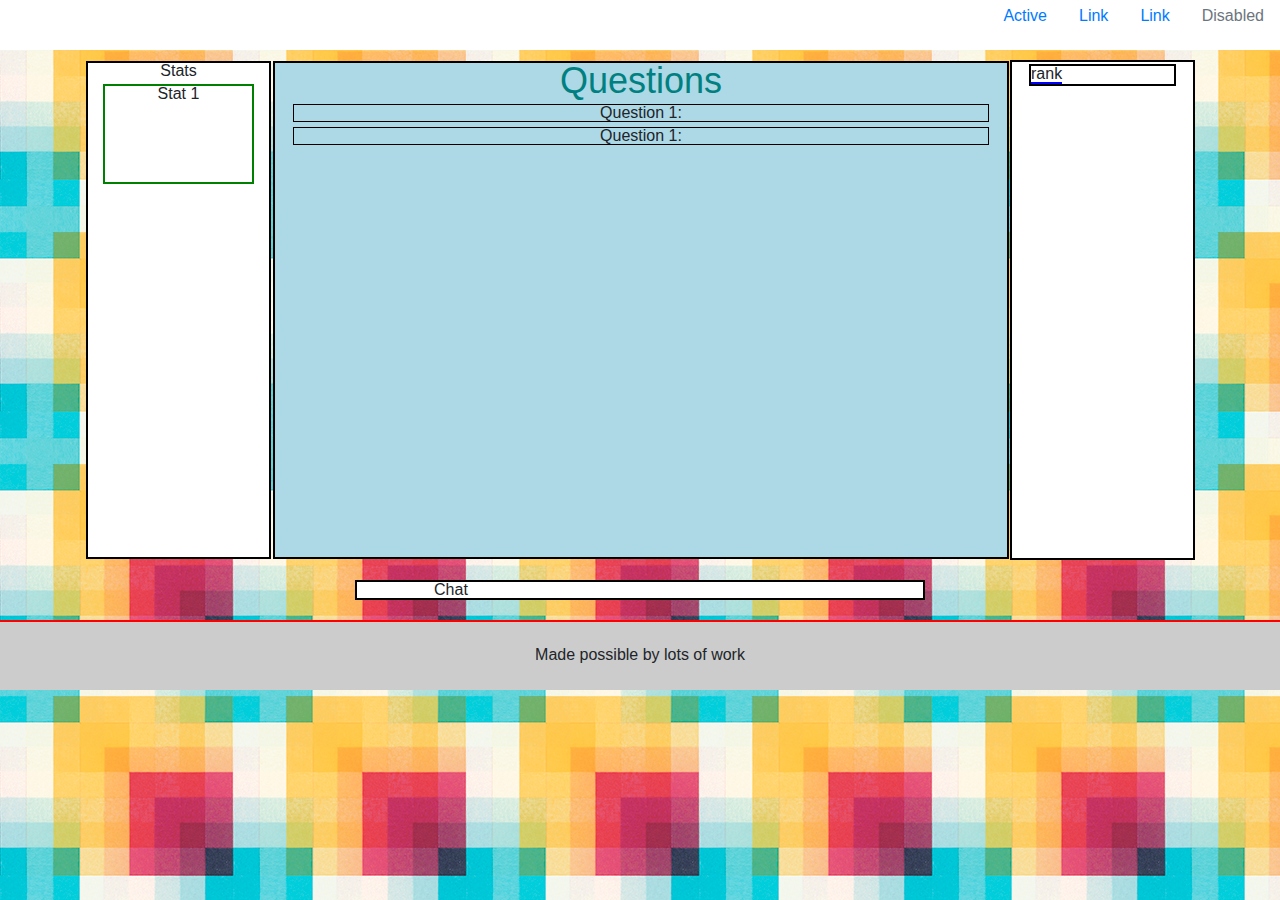
==== game.html @ fc617046 "before i go" ====
<!DOCTYPE html>
<html lang="en">

<head>
    <meta charset="UTF-8">
    <meta name="viewport" content="width=device-width, initial-scale=1.0">
    <meta http-equiv="X-UA-Compatible" content="ie=edge">
    <link rel="stylesheet" href="https://maxcdn.bootstrapcdn.com/bootstrap/4.0.0/css/bootstrap.min.css" integrity="sha384-Gn5384xqQ1aoWXA+058RXPxPg6fy4IWvTNh0E263XmFcJlSAwiGgFAW/dAiS6JXm"
        crossorigin="anonymous">
    <link rel="stylesheet" href="./assets/css/reset.css">
    <link rel="stylesheet" href="./assets/css/style.css">
    <title>Trivia Game</title>
</head>

<body>

    <!-- Nav -->

    <nav>
        <ul class="nav justify-content-end">
            <li class="nav-item">
                <a class="nav-link active" href="#">Active</a>
            </li>
            <li class="nav-item">
                <a class="nav-link" href="#">Link</a>
            </li>
            <li class="nav-item">
                <a class="nav-link" href="#">Link</a>
            </li>
            <li class="nav-item">
                <a class="nav-link disabled" href="#">Disabled</a>
            </li>
        </ul>
    </nav>

    <!-- main content -->

    <div class="container">
        <div class="row main-content">
            <div class="col-sm-2 stats">
                <h1>Stats</h1>
                <div class="current-stats">
                    <p>Stat 1</p>
                </div>
            </div>
            <div class="col-sm game">
                <h2>Questions</h2>
                <div>
                    <div class="question">
                        Question 1:
                    </div>

                    <div class="question">
                        Question 1:
                    </div>
                </div>

            </div>
            <div class="col-sm-2 side-bar">
                <div class="row rank">
                    <h3>rank</h3>
                </div>
                <div class="row ">

                </div>
            </div>
        </div>


        <!-- chat box -->
        <div class="row chat">
            <div class="text-box">
                <div class="row">
                    <div class="col-md-5">
                        <div class="panel panel-primary">
                            <div class="panel-heading" id="accordion">
                                <span class="glyphicon glyphicon-comment"></span> Chat
                                <div class="btn-group pull-right">
                                    <a type="button" class="btn btn-default btn-xs" data-toggle="collapse" data-parent="#accordion" href="#collapseOne">
                                        <span class="glyphicon glyphicon-chevron-down"></span>
                                    </a>
                                </div>
                            </div>
                            <div class="panel-collapse collapse" id="collapseOne">
                                <div class="panel-body">
                                    <ul class="chat">
                                        <li class="left clearfix">
                                            <span class="chat-img pull-left">
                                                <img src="http://placehold.it/50/55C1E7/fff&text=U" alt="User Avatar" class="img-circle" />
                                            </span>
                                            <div class="chat-body clearfix">
                                                <div class="header">
                                                    <strong class="primary-font">Jack Sparrow</strong>
                                                    <small class="pull-right text-muted">
                                                        <span class="glyphicon glyphicon-time"></span>12 mins ago</small>
                                                </div>
                                                <p>
                                                    Lorem ipsum dolor sit amet, consectetur adipiscing elit. Curabitur bibendum ornare dolor, quis ullamcorper ligula sodales.
                                                </p>
                                            </div>
                                        </li>
                                        <li class="right clearfix">
                                            <span class="chat-img pull-right">
                                                <img src="http://placehold.it/50/FA6F57/fff&text=ME" alt="User Avatar" class="img-circle" />
                                            </span>
                                            <div class="chat-body clearfix">
                                                <div class="header">
                                                    <small class=" text-muted">
                                                        <span class="glyphicon glyphicon-time"></span>13 mins ago</small>
                                                    <strong class="pull-right primary-font">Bhaumik Patel</strong>
                                                </div>
                                                <p>
                                                    Lorem ipsum dolor sit amet, consectetur adipiscing elit. Curabitur bibendum ornare dolor, quis ullamcorper ligula sodales.
                                                </p>
                                            </div>
                                        </li>
                                        <li class="left clearfix">
                                            <span class="chat-img pull-left">
                                                <img src="http://placehold.it/50/55C1E7/fff&text=U" alt="User Avatar" class="img-circle" />
                                            </span>
                                            <div class="chat-body clearfix">
                                                <div class="header">
                                                    <strong class="primary-font">Jack Sparrow</strong>
                                                    <small class="pull-right text-muted">
                                                        <span class="glyphicon glyphicon-time"></span>14 mins ago</small>
                                                </div>
                                                <p>
                                                    Lorem ipsum dolor sit amet, consectetur adipiscing elit. Curabitur bibendum ornare dolor, quis ullamcorper ligula sodales.
                                                </p>
                                            </div>
                                        </li>
                                        <li class="right clearfix">
                                            <span class="chat-img pull-right">
                                                <img src="http://placehold.it/50/FA6F57/fff&text=ME" alt="User Avatar" class="img-circle" />
                                            </span>
                                            <div class="chat-body clearfix">
                                                <div class="header">
                                                    <small class=" text-muted">
                                                        <span class="glyphicon glyphicon-time"></span>15 mins ago</small>
                                                    <strong class="pull-right primary-font">Bhaumik Patel</strong>
                                                </div>
                                                <p>
                                                    Lorem ipsum dolor sit amet, consectetur adipiscing elit. Curabitur bibendum ornare dolor, quis ullamcorper ligula sodales.
                                                </p>
                                            </div>
                                        </li>
                                    </ul>
                                </div>
                                <div class="panel-footer">
                                    <div class="input-group">
                                        <input id="btn-input" type="text" class="form-control input-sm" placeholder="Type your message here..." />
                                        <span class="input-group-btn">
                                            <button class="btn btn-warning btn-sm" id="btn-chat">
                                                Send</button>
                                        </span>
                                    </div>
                                </div>
                            </div>
                        </div>
                    </div>
                </div>
            </div>
        </div>

    </div>
    <div class="row">
        <footer class="footer">
            <p> Made possible by lots of work </p>
        </footer>
    </div>

    </div>







    </div>
    <!-- Jquery -->
    <script src="https://code.jquery.com/jquery-3.2.1.slim.min.js" integrity="sha384-KJ3o2DKtIkvYIK3UENzmM7KCkRr/rE9/Qpg6aAZGJwFDMVNA/GpGFF93hXpG5KkN"
        crossorigin="anonymous"></script>
    <script src="https://cdnjs.cloudflare.com/ajax/libs/popper.js/1.12.9/umd/popper.min.js" integrity="sha384-ApNbgh9B+Y1QKtv3Rn7W3mgPxhU9K/ScQsAP7hUibX39j7fakFPskvXusvfa0b4Q"
        crossorigin="anonymous"></script>
    <script src="https://maxcdn.bootstrapcdn.com/bootstrap/4.0.0/js/bootstrap.min.js" integrity="sha384-JZR6Spejh4U02d8jOt6vLEHfe/JQGiRRSQQxSfFWpi1MquVdAyjUar5+76PVCmYl"
        crossorigin="anonymous"></script>
    <link rel="stylesheet" href="./assets/javascript/game.js">
</body>

</html>
---- assets/css/style.css ----
body{
    font-family: 'Roboto', sans-serif;
    background-image: url(../images/cuadros.png);
}

.nav{
    background-color: white;
    height: 50px;
}

.jumbotron{
    background-color: white;
    margin-top: 200px;
}


.content{
background-color: white;
height: 500px;
margin-top: 200px;
margin-bottom: 200px;
}


/* Game page CSS */

.container {
    width: auto;
    height: auto;
}

.main-content {
   height: 500px;
    margin: 10px auto;
}

.stats {
    margin: 1px;
    border: 2px solid black;
    background-color: white;
    text-align: center;
}

.stats h2 {
    border-bottom: 2px solid blue;
}

.current-stats {
    margin: 5px auto;
    border: 2px solid green;
    height: 100px;
}

.game {
margin: 1px;
border: 2px solid black;
background-color: lightblue;
text-align: center;
}

.game h2 {
font-size: 36px;
color: teal;
}

.questions {
    border: 2px solid purple;
    margin: 5px 3px;
    height: 400px;

}

.question {
    margin: 5px 3px;
    border: 1px solid black;
}

h3 {
    border-bottom: 2px solid blue;
}


.game-questions {
    height: 500px;
}

.side-bar {
    border: 2px solid black;
    background-color: white;
   

}

.rank {
    border: 2px solid black;
    margin: 2px;
    text-align: center;
}

.pGame {
    border: 2px solid black;
    margin: 2px;
}

.text-box {
    border: 2px solid black;
    width: 50%;
    text-align: center;
    margin: 10px auto;
    background-color: white;
}

.footer {
    border-top: 2px solid red;
    width: 100%;
    background-color: #cccccc;;
    margin:10px 5px;
    bottom: 0px;
    height: 70px;
    text-align: center;

}

.footer p {
    margin: 25px auto;
}
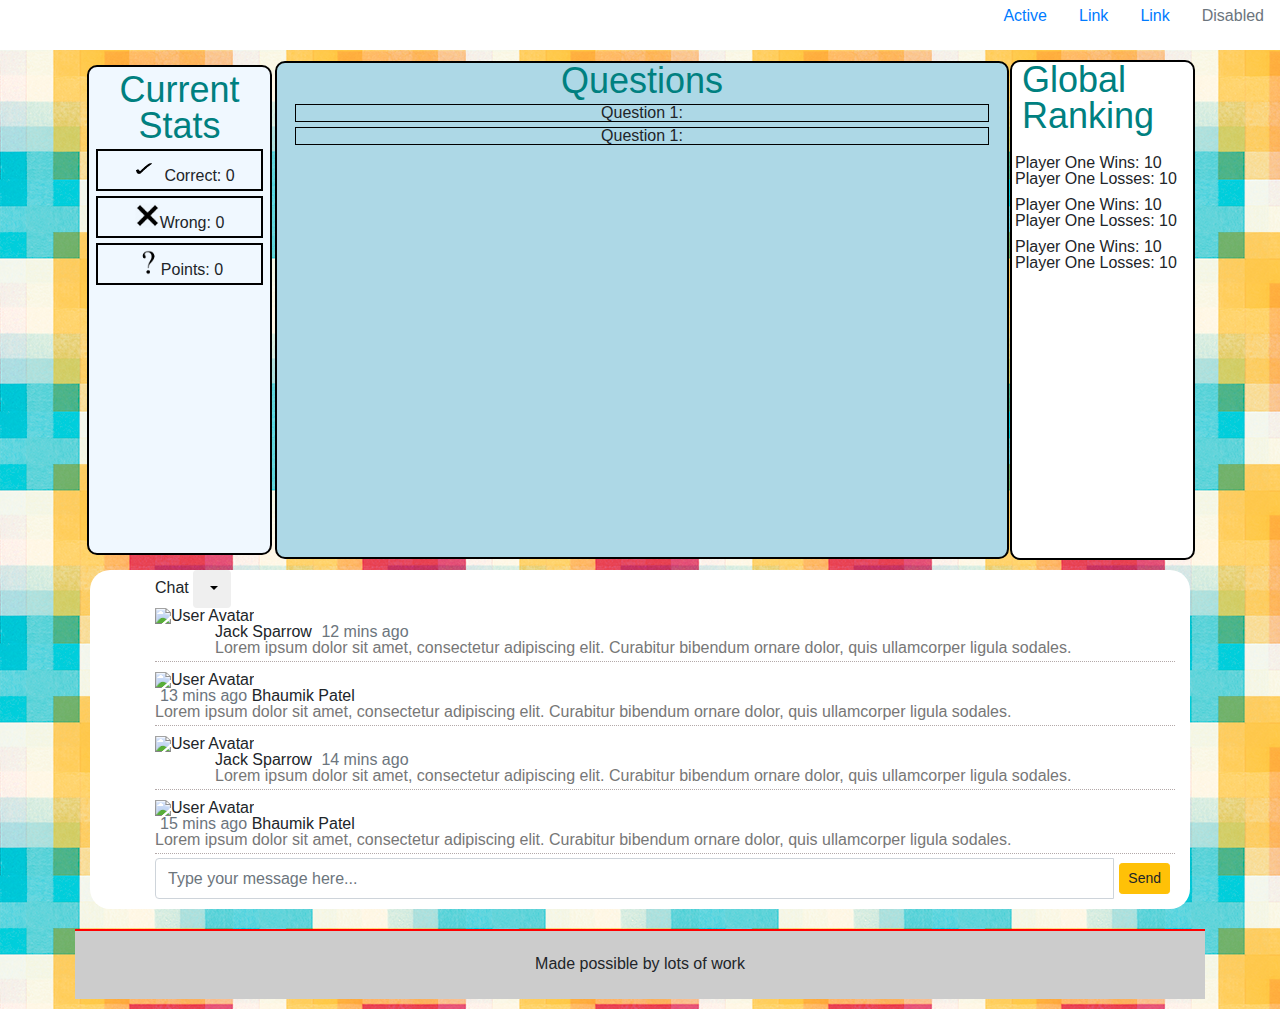
==== commit eac5fcef: "Merge remote-tracking branch 'trivia-game/master'" ====
--- a/game.html
+++ b/game.html
@@ -38,14 +38,22 @@
     <div class="container">
         <div class="row main-content">
             <div class="col-sm-2 stats">
-                <h1>Stats</h1>
+                <h1>Current Stats</h1>
                 <div class="current-stats">
-                    <p>Stat 1</p>
+                    <p class="stats"><img src="./assets/images/checkmark.png" width="40px" height="25px"/>Correct:
+                        <span id="correct">0</span>
+                    </p>
+                    <p class="stats"><img src="./assets/images/x.png" width="25px" height="25px" />Wrong:
+                        <span id="wrong">0</span>
+                    </p>
+                    <p class="stats"><img src="./assets/images/quest.png" width="25px" height="25px" />Points:
+                        <span id="points">0</span>
+                    </p>
                 </div>
             </div>
             <div class="col-sm game">
                 <h2>Questions</h2>
-                <div>
+                <div class="question-container">
                     <div class="question">
                         Question 1:
                     </div>
@@ -57,8 +65,25 @@
 
             </div>
             <div class="col-sm-2 side-bar">
-                <div class="row rank">
-                    <h3>rank</h3>
+                <div class="row rank justify-content-center">
+                    <h3>Global Ranking</h3>
+                    <br>
+                    <div class="player">
+                        Player One Wins:
+                        <span id="win-score">10</span>
+                        Player One Losses:
+                        <span id="lose-score">10</span>
+                    </div>
+                    <div class="player">
+                        Player One Wins:
+                        <span id="win-score">10</span> Player One Losses:
+                        <span id="lose-score">10</span>
+                    </div>
+                    <div class="player">
+                        Player One Wins:
+                        <span id="win-score">10</span> Player One Losses:
+                        <span id="lose-score">10</span>
+                    </div>
                 </div>
                 <div class="row ">
 
@@ -68,108 +93,132 @@
 
 
         <!-- chat box -->
-        <div class="row chat">
-            <div class="text-box">
-                <div class="row">
-                    <div class="col-md-5">
-                        <div class="panel panel-primary">
-                            <div class="panel-heading" id="accordion">
-                                <span class="glyphicon glyphicon-comment"></span> Chat
-                                <div class="btn-group pull-right">
-                                    <a type="button" class="btn btn-default btn-xs" data-toggle="collapse" data-parent="#accordion" href="#collapseOne">
-                                        <span class="glyphicon glyphicon-chevron-down"></span>
-                                    </a>
-                                </div>
-                            </div>
-                            <div class="panel-collapse collapse" id="collapseOne">
-                                <div class="panel-body">
-                                    <ul class="chat">
-                                        <li class="left clearfix">
-                                            <span class="chat-img pull-left">
-                                                <img src="http://placehold.it/50/55C1E7/fff&text=U" alt="User Avatar" class="img-circle" />
-                                            </span>
-                                            <div class="chat-body clearfix">
-                                                <div class="header">
-                                                    <strong class="primary-font">Jack Sparrow</strong>
-                                                    <small class="pull-right text-muted">
-                                                        <span class="glyphicon glyphicon-time"></span>12 mins ago</small>
-                                                </div>
-                                                <p>
-                                                    Lorem ipsum dolor sit amet, consectetur adipiscing elit. Curabitur bibendum ornare dolor, quis ullamcorper ligula sodales.
-                                                </p>
-                                            </div>
-                                        </li>
-                                        <li class="right clearfix">
-                                            <span class="chat-img pull-right">
-                                                <img src="http://placehold.it/50/FA6F57/fff&text=ME" alt="User Avatar" class="img-circle" />
-                                            </span>
-                                            <div class="chat-body clearfix">
-                                                <div class="header">
-                                                    <small class=" text-muted">
-                                                        <span class="glyphicon glyphicon-time"></span>13 mins ago</small>
-                                                    <strong class="pull-right primary-font">Bhaumik Patel</strong>
-                                                </div>
-                                                <p>
-                                                    Lorem ipsum dolor sit amet, consectetur adipiscing elit. Curabitur bibendum ornare dolor, quis ullamcorper ligula sodales.
-                                                </p>
-                                            </div>
-                                        </li>
-                                        <li class="left clearfix">
-                                            <span class="chat-img pull-left">
-                                                <img src="http://placehold.it/50/55C1E7/fff&text=U" alt="User Avatar" class="img-circle" />
-                                            </span>
-                                            <div class="chat-body clearfix">
-                                                <div class="header">
-                                                    <strong class="primary-font">Jack Sparrow</strong>
-                                                    <small class="pull-right text-muted">
-                                                        <span class="glyphicon glyphicon-time"></span>14 mins ago</small>
-                                                </div>
-                                                <p>
-                                                    Lorem ipsum dolor sit amet, consectetur adipiscing elit. Curabitur bibendum ornare dolor, quis ullamcorper ligula sodales.
-                                                </p>
-                                            </div>
-                                        </li>
-                                        <li class="right clearfix">
-                                            <span class="chat-img pull-right">
-                                                <img src="http://placehold.it/50/FA6F57/fff&text=ME" alt="User Avatar" class="img-circle" />
-                                            </span>
-                                            <div class="chat-body clearfix">
-                                                <div class="header">
-                                                    <small class=" text-muted">
-                                                        <span class="glyphicon glyphicon-time"></span>15 mins ago</small>
-                                                    <strong class="pull-right primary-font">Bhaumik Patel</strong>
-                                                </div>
-                                                <p>
-                                                    Lorem ipsum dolor sit amet, consectetur adipiscing elit. Curabitur bibendum ornare dolor, quis ullamcorper ligula sodales.
-                                                </p>
-                                            </div>
-                                        </li>
-                                    </ul>
-                                </div>
-                                <div class="panel-footer">
-                                    <div class="input-group">
-                                        <input id="btn-input" type="text" class="form-control input-sm" placeholder="Type your message here..." />
-                                        <span class="input-group-btn">
-                                            <button class="btn btn-warning btn-sm" id="btn-chat">
-                                                Send</button>
-                                        </span>
-                                    </div>
-                                </div>
-                            </div>
+        <div class="row box-chat">
+            <div class="col-md-12">
+                <div class="panel panel-primary">
+                    <div class="panel-heading">
+                        <span class="glyphicon glyphicon-comment"></span> Chat
+                        <div class="btn-group pull-right">
+                            <button type="button" class="btn btn-default btn-xs dropdown-toggle" data-toggle="dropdown">
+                                <span class="glyphicon glyphicon-chevron-down"></span>
+                            </button>
+                            <ul class="dropdown-menu slidedown">
+                                <li>
+                                    <a href="http://www.jquery2dotnet.com">
+                                        <span class="glyphicon glyphicon-refresh">
+                                        </span>Refresh</a>
+                                </li>
+                                <li>
+                                    <a href="http://www.jquery2dotnet.com">
+                                        <span class="glyphicon glyphicon-ok-sign">
+                                        </span>Available</a>
+                                </li>
+                                <li>
+                                    <a href="http://www.jquery2dotnet.com">
+                                        <span class="glyphicon glyphicon-remove">
+                                        </span>Busy</a>
+                                </li>
+                                <li>
+                                    <a href="http://www.jquery2dotnet.com">
+                                        <span class="glyphicon glyphicon-time"></span>
+                                        Away</a>
+                                </li>
+                                <li class="divider"></li>
+                                <li>
+                                    <a href="http://www.jquery2dotnet.com">
+                                        <span class="glyphicon glyphicon-off"></span>
+                                        Sign Out</a>
+                                </li>
+                            </ul>
                         </div>
                     </div>
+                    <div class="panel-body">
+                        <ul class="chat">
+                            <li class="left clearfix">
+                                <span class="chat-img pull-left">
+                                    <img src="http://placehold.it/50/55C1E7/fff&text=U" alt="User Avatar" class="img-circle" />
+                                </span>
+                                <div class="chat-body clearfix">
+                                    <div class="header">
+                                        <strong class="primary-font">Jack Sparrow</strong>
+                                        <small class="pull-right text-muted">
+                                            <span class="glyphicon glyphicon-time"></span>12 mins ago</small>
+                                    </div>
+                                    <p>
+                                        Lorem ipsum dolor sit amet, consectetur adipiscing elit. Curabitur bibendum ornare dolor, quis ullamcorper ligula sodales.
+                                    </p>
+                                </div>
+                            </li>
+                            <li class="right clearfix">
+                                <span class="chat-img pull-right">
+                                    <img src="http://placehold.it/50/FA6F57/fff&text=ME" alt="User Avatar" class="img-circle" />
+                                </span>
+                                <div class="chat-body clearfix">
+                                    <div class="header">
+                                        <small class=" text-muted">
+                                            <span class="glyphicon glyphicon-time"></span>13 mins ago</small>
+                                        <strong class="pull-right primary-font">Bhaumik Patel</strong>
+                                    </div>
+                                    <p>
+                                        Lorem ipsum dolor sit amet, consectetur adipiscing elit. Curabitur bibendum ornare dolor, quis ullamcorper ligula sodales.
+                                    </p>
+                                </div>
+                            </li>
+                            <li class="left clearfix">
+                                <span class="chat-img pull-left">
+                                    <img src="http://placehold.it/50/55C1E7/fff&text=U" alt="User Avatar" class="img-circle" />
+                                </span>
+                                <div class="chat-body clearfix">
+                                    <div class="header">
+                                        <strong class="primary-font">Jack Sparrow</strong>
+                                        <small class="pull-right text-muted">
+                                            <span class="glyphicon glyphicon-time"></span>14 mins ago</small>
+                                    </div>
+                                    <p>
+                                        Lorem ipsum dolor sit amet, consectetur adipiscing elit. Curabitur bibendum ornare dolor, quis ullamcorper ligula sodales.
+                                    </p>
+                                </div>
+                            </li>
+                            <li class="right clearfix">
+                                <span class="chat-img pull-right">
+                                    <img src="http://placehold.it/50/FA6F57/fff&text=ME" alt="User Avatar" class="img-circle" />
+                                </span>
+                                <div class="chat-body clearfix">
+                                    <div class="header">
+                                        <small class=" text-muted">
+                                            <span class="glyphicon glyphicon-time"></span>15 mins ago</small>
+                                        <strong class="pull-right primary-font">Bhaumik Patel</strong>
+                                    </div>
+                                    <p>
+                                        Lorem ipsum dolor sit amet, consectetur adipiscing elit. Curabitur bibendum ornare dolor, quis ullamcorper ligula sodales.
+                                    </p>
+                                </div>
+                            </li>
+                        </ul>
+                    </div>
+                    <div class="panel-footer">
+                        <div class="input-group">
+                            <input id="btn-input" type="text" class="form-control input-sm" placeholder="Type your message here..." />
+                            <span class="input-group-btn">
+                                <button class="btn btn-warning btn-sm" id="btn-chat">
+                                    Send</button>
+                            </span>
+                        </div>
+                    </div>
                 </div>
             </div>
         </div>
 
+        <div class="row">
+            <footer class="footer">
+                <p> Made possible by lots of work </p>
+            </footer>
+        </div>
+
     </div>
-    <div class="row">
-        <footer class="footer">
-            <p> Made possible by lots of work </p>
-        </footer>
-    </div>
-
-    </div>
+
+
+
 
 
 
--- a/assets/css/style.css
+++ b/assets/css/style.css
@@ -4,6 +4,7 @@
     font-family: 'Roboto', sans-serif;
     background-image: url(../images/cuadros.png);
 }
+
 
 .nav{
     background-color: white;
@@ -27,8 +28,8 @@
 /* Game page CSS */
 
 .container {
-    width: auto;
-    height: auto;
+    width: 100%;
+    height: 100vh;
 }
 
 .main-content {
@@ -36,20 +37,33 @@
     margin: 10px auto;
 }
 
+.col-sm{
+    border-radius: 10px;
+}
+ .col-sm-2{
+    border-radius: 10px;
+}
+
+
 .stats {
-    margin: 1px;
-    border: 2px solid black;
-    background-color: white;
+    margin: 5px 2px;
+    padding: 5px;
+    border: 2px solid black;
+    background-color: aliceblue;
     text-align: center;
 }
 
+.stats h1 {
+    font-size: 36px;
+    color: teal;
+}
 .stats h2 {
     border-bottom: 2px solid blue;
 }
 
 .current-stats {
     margin: 5px auto;
-    border: 2px solid green;
+    
     height: 100px;
 }
 
@@ -77,9 +91,7 @@
     border: 1px solid black;
 }
 
-h3 {
-    border-bottom: 2px solid blue;
-}
+
 
 
 .game-questions {
@@ -93,10 +105,15 @@
 
 }
 
-.rank {
-    border: 2px solid black;
-    margin: 2px;
-    text-align: center;
+.rank h3 {
+    font-size: 36px;
+    color: teal;
+    margin-left: 10px;
+}
+
+
+.player {
+    margin: 5px 3px;
 }
 
 .pGame {
@@ -120,9 +137,85 @@
     bottom: 0px;
     height: 70px;
     text-align: center;
+    
 
 }
 
 .footer p {
     margin: 25px auto;
+}
+
+/* chatbox */ 
+.box-chat {
+    
+    background-color: white;
+    padding-left: 50px;
+    margin: 10px 5px;
+    border-radius: 20px;
+}
+.chat
+{
+    list-style: none;
+    margin: 0;
+    padding: 0;
+}
+
+.chat li
+{
+    margin-bottom: 10px;
+    padding-bottom: 5px;
+    border-bottom: 1px dotted #B3A9A9;
+}
+
+.chat li.left .chat-body
+{
+    margin-left: 60px;
+}
+
+.chat li.right .chat-body
+{
+    margin-right: 60px;
+}
+
+
+.chat li .chat-body p
+{
+    margin: 0;
+    color: #777777;
+}
+
+.panel .slidedown .glyphicon, .chat .glyphicon
+{
+    margin-right: 5px;
+}
+
+.panel-body
+{
+    overflow-y: scroll;
+    height: 250px;
+}
+
+.panel-footer {
+    margin-bottom: 10px;
+}
+.input-group-btn {
+    margin: 5px;
+}
+
+::-webkit-scrollbar-track
+{
+    -webkit-box-shadow: inset 0 0 6px rgba(0,0,0,0.3);
+    background-color: #F5F5F5;
+}
+
+::-webkit-scrollbar
+{
+    width: 12px;
+    background-color: #F5F5F5;
+}
+
+::-webkit-scrollbar-thumb
+{
+    -webkit-box-shadow: inset 0 0 6px rgba(0,0,0,.3);
+    background-color: #555;
 }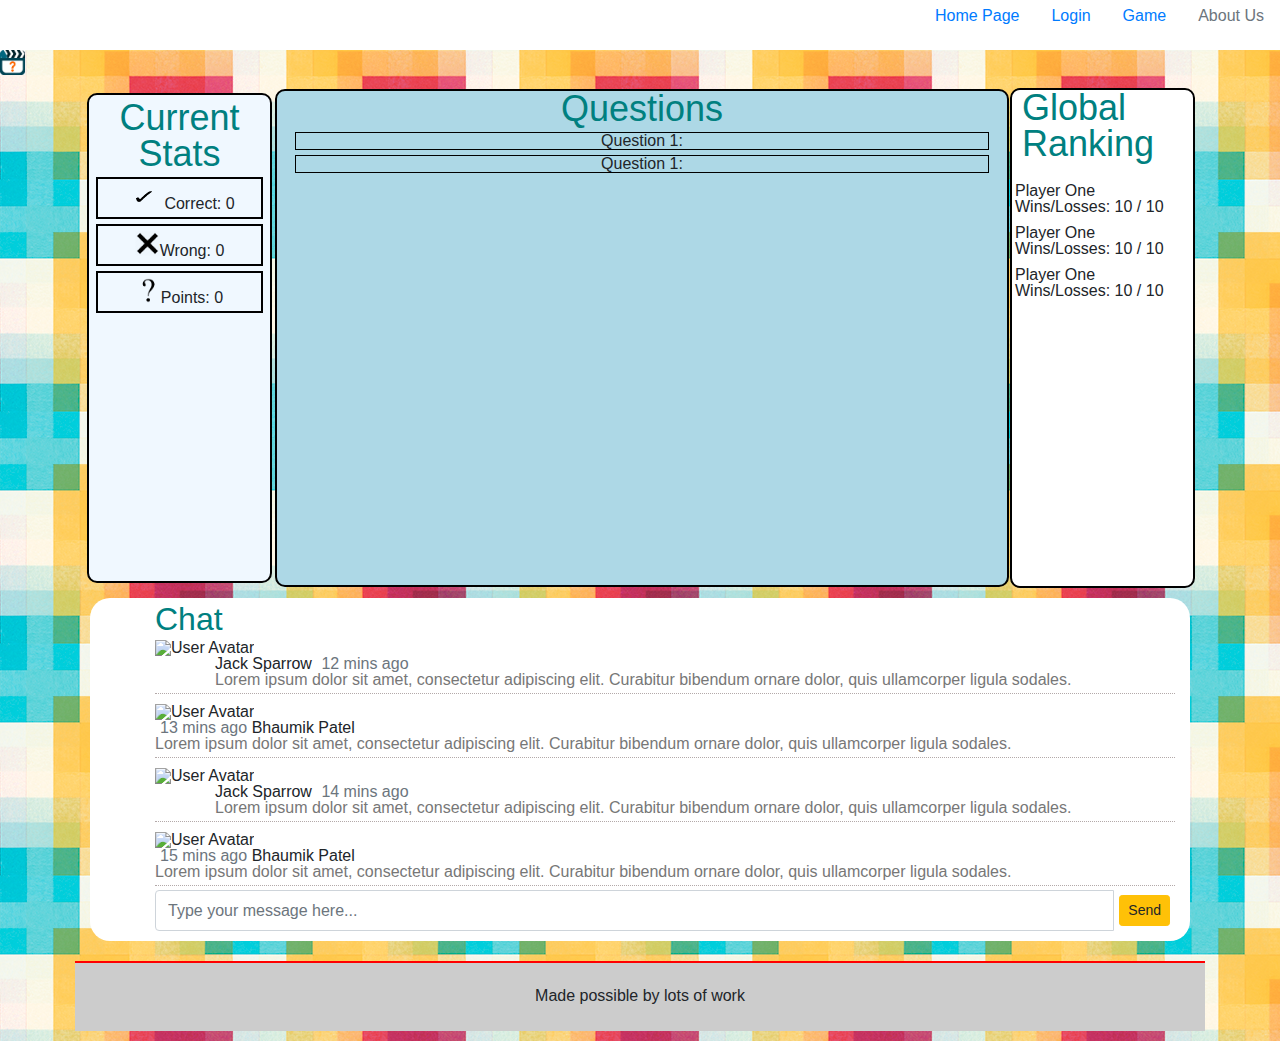
==== commit 94c4bb2f: "hello" ====
--- a/game.html
+++ b/game.html
@@ -19,18 +19,19 @@
     <nav>
         <ul class="nav justify-content-end">
             <li class="nav-item">
-                <a class="nav-link active" href="#">Active</a>
-            </li>
-            <li class="nav-item">
-                <a class="nav-link" href="#">Link</a>
-            </li>
-            <li class="nav-item">
-                <a class="nav-link" href="#">Link</a>
-            </li>
-            <li class="nav-item">
-                <a class="nav-link disabled" href="#">Disabled</a>
+                <a class="nav-link active" href="#">Home Page</a>
+            </li>
+            <li class="nav-item">
+                <a class="nav-link" href="#">Login</a>
+            </li>
+            <li class="nav-item">
+                <a class="nav-link" href="#">Game</a>
+            </li>
+            <li class="nav-item">
+                <a class="nav-link disabled" href="#">About Us</a>
             </li>
         </ul>
+       <a href=""> <img src="./assets/images/trivia logo.jpg" width="25px" height="25px" class="justify-content-start" /></a>
     </nav>
 
     <!-- main content -->
@@ -40,13 +41,16 @@
             <div class="col-sm-2 stats">
                 <h1>Current Stats</h1>
                 <div class="current-stats">
-                    <p class="stats"><img src="./assets/images/checkmark.png" width="40px" height="25px"/>Correct:
+                    <p class="stats">
+                        <img src="./assets/images/checkmark.png" width="40px" height="25px" />Correct:
                         <span id="correct">0</span>
                     </p>
-                    <p class="stats"><img src="./assets/images/x.png" width="25px" height="25px" />Wrong:
+                    <p class="stats">
+                        <img src="./assets/images/x.png" width="25px" height="25px" />Wrong:
                         <span id="wrong">0</span>
                     </p>
-                    <p class="stats"><img src="./assets/images/quest.png" width="25px" height="25px" />Points:
+                    <p class="stats">
+                        <img src="./assets/images/quest.png" width="25px" height="25px" />Points:
                         <span id="points">0</span>
                     </p>
                 </div>
@@ -69,19 +73,18 @@
                     <h3>Global Ranking</h3>
                     <br>
                     <div class="player">
-                        Player One Wins:
-                        <span id="win-score">10</span>
-                        Player One Losses:
+                        Player One Wins/Losses:
+                        <span id="win-score">10</span> /
                         <span id="lose-score">10</span>
                     </div>
                     <div class="player">
-                        Player One Wins:
-                        <span id="win-score">10</span> Player One Losses:
+                        Player One Wins/Losses:
+                        <span id="win-score">10</span> /
                         <span id="lose-score">10</span>
                     </div>
                     <div class="player">
-                        Player One Wins:
-                        <span id="win-score">10</span> Player One Losses:
+                        Player One Wins/Losses:
+                        <span id="win-score">10</span> /
                         <span id="lose-score">10</span>
                     </div>
                 </div>
@@ -98,39 +101,7 @@
                 <div class="panel panel-primary">
                     <div class="panel-heading">
                         <span class="glyphicon glyphicon-comment"></span> Chat
-                        <div class="btn-group pull-right">
-                            <button type="button" class="btn btn-default btn-xs dropdown-toggle" data-toggle="dropdown">
-                                <span class="glyphicon glyphicon-chevron-down"></span>
-                            </button>
-                            <ul class="dropdown-menu slidedown">
-                                <li>
-                                    <a href="http://www.jquery2dotnet.com">
-                                        <span class="glyphicon glyphicon-refresh">
-                                        </span>Refresh</a>
-                                </li>
-                                <li>
-                                    <a href="http://www.jquery2dotnet.com">
-                                        <span class="glyphicon glyphicon-ok-sign">
-                                        </span>Available</a>
-                                </li>
-                                <li>
-                                    <a href="http://www.jquery2dotnet.com">
-                                        <span class="glyphicon glyphicon-remove">
-                                        </span>Busy</a>
-                                </li>
-                                <li>
-                                    <a href="http://www.jquery2dotnet.com">
-                                        <span class="glyphicon glyphicon-time"></span>
-                                        Away</a>
-                                </li>
-                                <li class="divider"></li>
-                                <li>
-                                    <a href="http://www.jquery2dotnet.com">
-                                        <span class="glyphicon glyphicon-off"></span>
-                                        Sign Out</a>
-                                </li>
-                            </ul>
-                        </div>
+
                     </div>
                     <div class="panel-body">
                         <ul class="chat">
--- a/assets/css/style.css
+++ b/assets/css/style.css
@@ -189,6 +189,12 @@
     margin-right: 5px;
 }
 
+.panel-heading {
+    color: teal;
+    font-size: 32px;
+    margin: 5px auto;
+}
+
 .panel-body
 {
     overflow-y: scroll;
